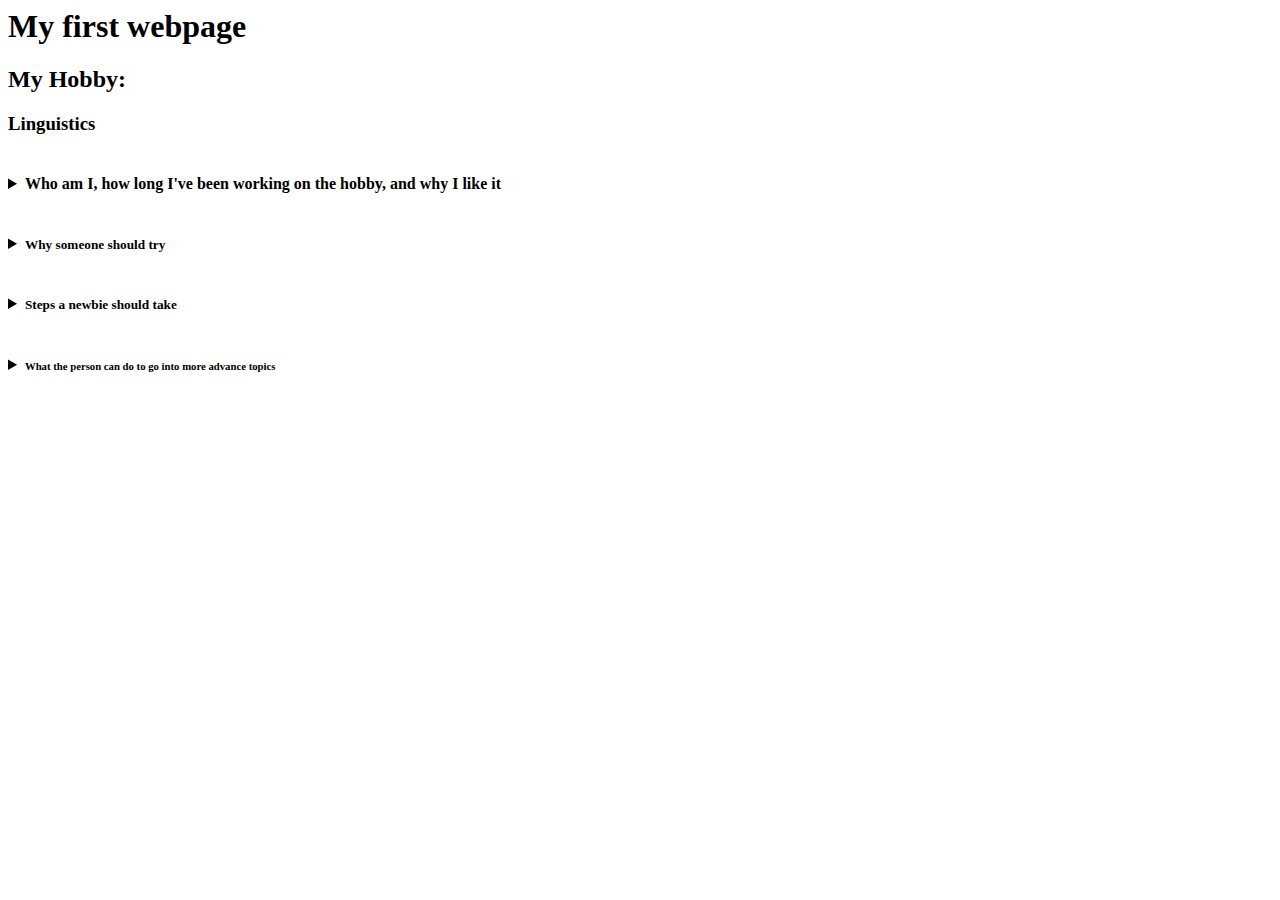
==== hobby.html @ d3dccc23 "Add files via upload" ====
<html>

<head>
<title> My first web page </title>
<link rel="stylesheet" href="css/styles.css"
</head>
  <meta charset="UTF-8">
  <meta name="description" content="Homework week two with experimental stuff">
  <meta name="keywords" content="HTML,CSS,JavaScript">
  <meta name="author" content="Jonathan Lin">


<style>
details > summary::-webkit-details-marker {
}

h4 {display: inline-block}
h5 {display: inline-block}
h6 {display: inline-block}

h6.hidden {
    visibility: hidden
}
</style>
<script>
function myFunction() {
    var x = document.getElementById('hidden');
    if (x.style.visibility === 'hidden') {
        x.style.visibility = 'visible';
    } else {
        x.style.visibility = 'hidden';
    }
}
</script>

<body>

<h1>My first webpage</h1>

<h2>My Hobby:</h2>
<h3>Linguistics</h3>
<details>
  <summary><h4>Who am I, how long I've been working on the hobby, and why I like it</h4></summary>
<p>I am Jonathan Lin and I only code a bit with html, js is going to be a new challenge and I hope to master it as I see lots of functions in it that can be useful to the end user or front end. I have ran wordpress two times but there are a bunch of addons to manage and getting security, spam and other features is always good for me to review. I been to w3schools a few times but only for selected things, navigating through it is a challenge but I feel I can grow with a more guided approach. I have been working on my hobby on and off for a few years now, I like looking into linguistics as it helps me ask questions about how people think or sometimes silence me at how the world works. I like looking into linguistics as I want to see how other languages are connected.</p>
</details>

<details>
  <summary><h5>Why someone should try</h5></summary>
<p>Someone should try out looking into linguistics so they can know more about languages. There are people who know nothing about the connections between communities in the past and languages can be a map to it. You should also try understanding linguistics as it deals with nature of language and communication and helps you understand context that you may not normally understand if you are an outsider of a language. It is an understudied field but offers a possible explanation to things. There is a greater depth in understanding a language rather than just memorizing phrases for communication.
</p>
</details>
<details>
  <summary><h5>Steps a newbie should take</h5></summary>
<p>You will have to go a lot on language forums and determine if what is said has any use to you. You will also have to find ways to get around paywall of research papers and see if there is any change their conclusion will be able to help you understand what you would like to know about language or the group of languages said. As you start out there will be a bunch of information you don�t understand so its where forums and web searching helps. I would suggest looking into what parts of languages you like and see if you can delve deeper into it. Getting through materials take a long time, but you may find a new interest in it.</p>


<p>Look also at the people and cultures in the languages you would like to study. Sometimes you realize that there are deal breakers and you would end up not wanting to study them. Question whether the effort into the language will be worth it to you. Look into also why you want to learn it as it may guide you to understand more about yourself as a person and what skill you would want to learn for understanding others. It will take a while to fully understand some difficult concepts.
</p>
</details>

<details>
  <summary><h6>What the person can do to go into more advance topics</h6></summary>
<p>Looking into googling a lot more about topics that are not easy to come to mind like wage premiums, bonus, certain grammatical functions in languages that are deal breakers for you, geopolitics, availability of resources rights freedoms, family, peoples, cultures and other things you would want in order to continue studying it. Look into transferable skill you can gain with studying linguistics it can help with you job search. You can also minor with it and impress others. Look into groups you can join in meet up and Linkedin to expand and explore more about the subject. Look also into careers if you really want to pursue a career in linguistics.
</p>
</details>

</body>
</html>
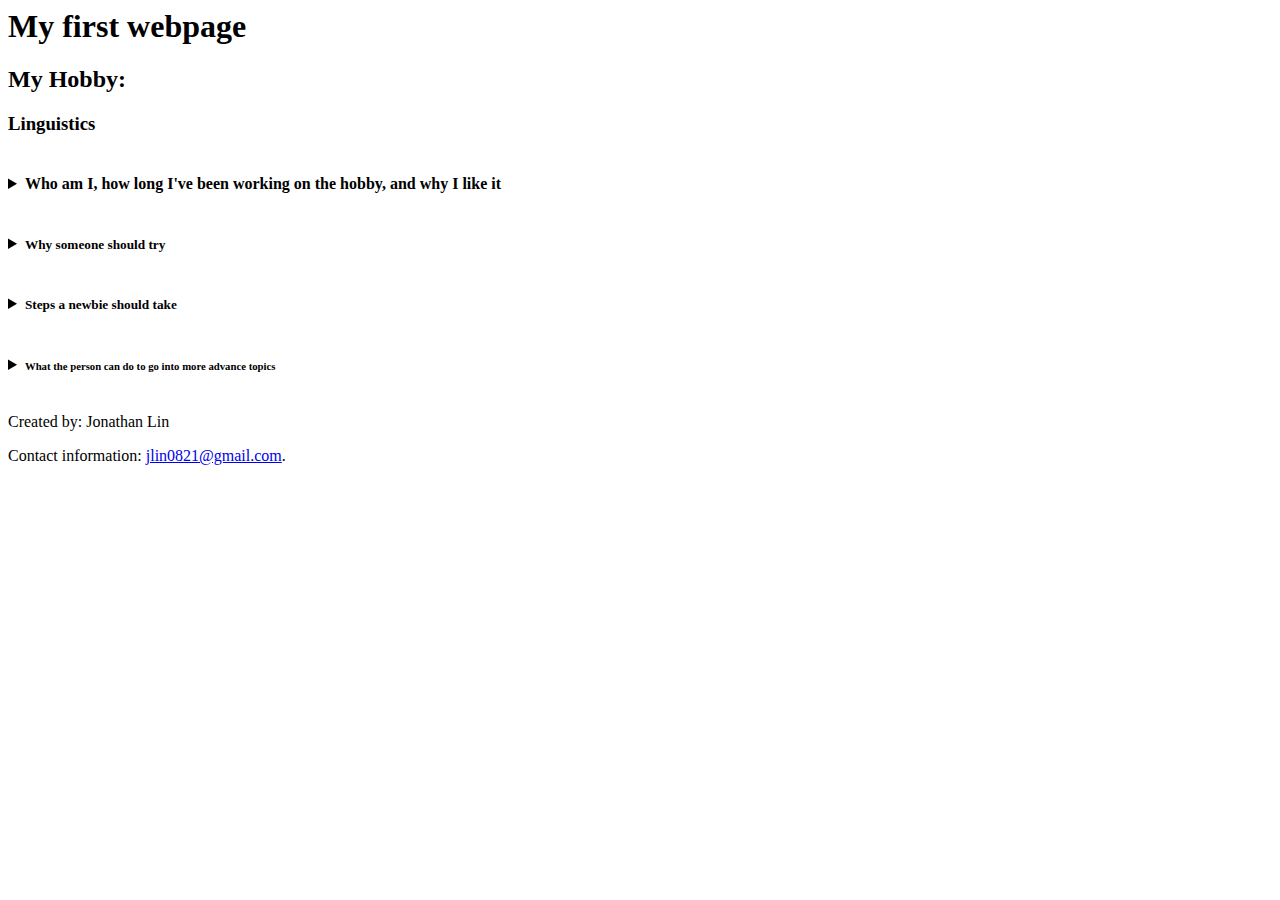
==== commit 4e08e004: "Update hobby.html" ====
--- a/hobby.html
+++ b/hobby.html
@@ -8,7 +8,6 @@
   <meta name="description" content="Homework week two with experimental stuff">
   <meta name="keywords" content="HTML,CSS,JavaScript">
   <meta name="author" content="Jonathan Lin">
-
 
 <style>
 details > summary::-webkit-details-marker {
@@ -35,6 +34,8 @@
 
 <body>
 
+<div id="grad1">
+
 <h1>My first webpage</h1>
 
 <h2>My Hobby:</h2>
@@ -57,12 +58,17 @@
 <p>Look also at the people and cultures in the languages you would like to study. Sometimes you realize that there are deal breakers and you would end up not wanting to study them. Question whether the effort into the language will be worth it to you. Look into also why you want to learn it as it may guide you to understand more about yourself as a person and what skill you would want to learn for understanding others. It will take a while to fully understand some difficult concepts.
 </p>
 </details>
-
-<details>
+<details id=h6 id=grad1>
   <summary><h6>What the person can do to go into more advance topics</h6></summary>
 <p>Looking into googling a lot more about topics that are not easy to come to mind like wage premiums, bonus, certain grammatical functions in languages that are deal breakers for you, geopolitics, availability of resources rights freedoms, family, peoples, cultures and other things you would want in order to continue studying it. Look into transferable skill you can gain with studying linguistics it can help with you job search. You can also minor with it and impress others. Look into groups you can join in meet up and Linkedin to expand and explore more about the subject. Look also into careers if you really want to pursue a career in linguistics.
 </p>
 </details>
 
+<footer>
+  <p>Created by: Jonathan Lin</p>
+  <p>Contact information: <a href="mailto:someone@example.com">jlin0821@gmail.com</a>.</p>
+</footer>
+
+</div>
 </body>
 </html>
